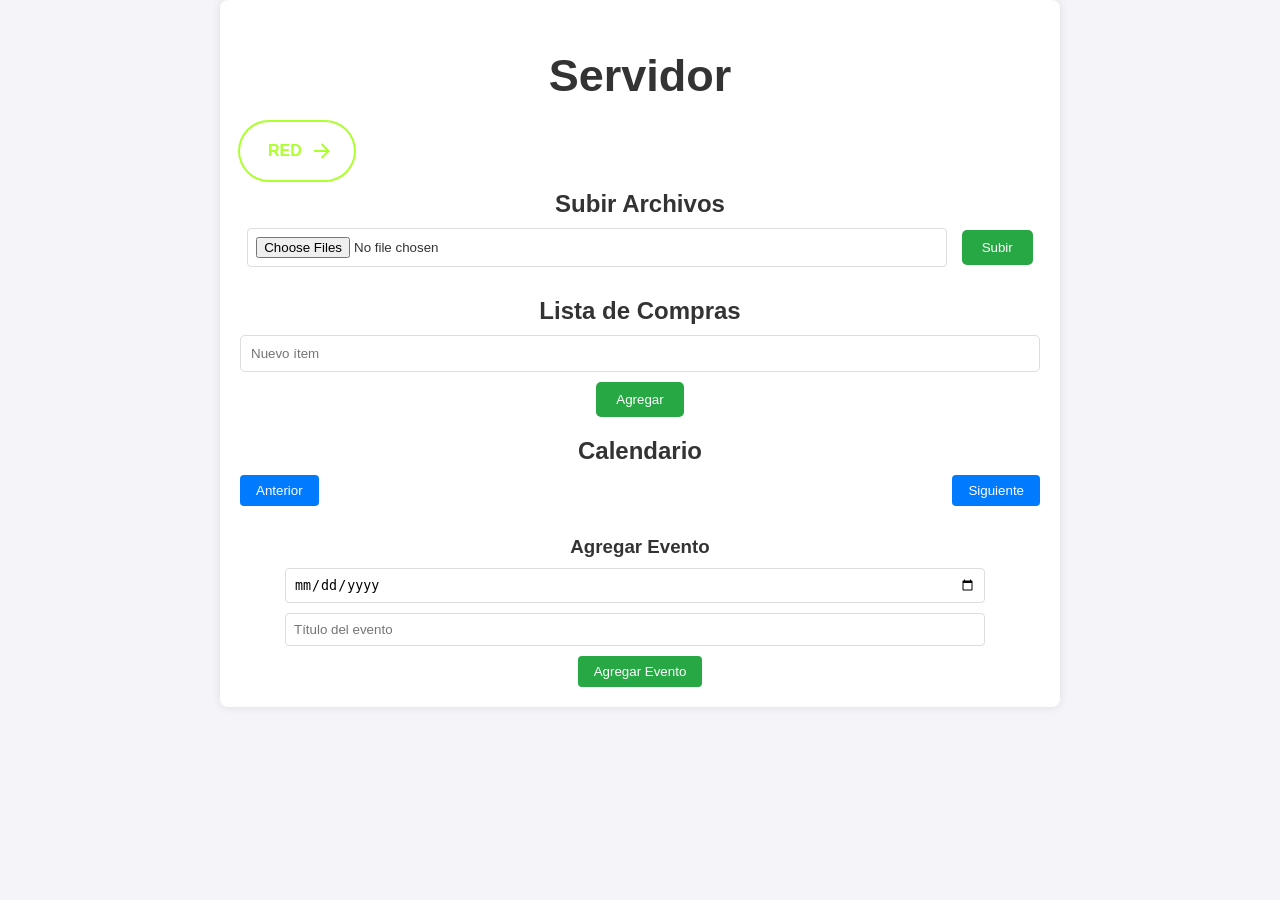
==== server/index.html @ 25f8e2d3 "Primer commit: subir el proyecto" ====
<!DOCTYPE html>
<html lang="es">
<head>
    <meta charset="UTF-8">
    <meta name="viewport" content="width=device-width, initial-scale=1.0">
    <title>Servidor</title>
    <link rel="stylesheet" href="style.css">
</head>
<body> 
<div class="container">
    <h1>Servidor</h1>

    <button class="animated-button" id="cambiarPuerto" onclick="cambiarPuerto()">
        <svg viewBox="0 0 24 24" class="arr-2" xmlns="http://www.w3.org/2000/svg">
          <path
            d="M16.1716 10.9999L10.8076 5.63589L12.2218 4.22168L20 11.9999L12.2218 19.778L10.8076 18.3638L16.1716 12.9999H4V10.9999H16.1716Z"
          ></path>
        </svg>
        <span class="text">RED</span>
        <span class="circle"></span>
        <svg viewBox="0 0 24 24" class="arr-1" xmlns="http://www.w3.org/2000/svg">
          <path d="M16.1716 10.9999L10.8076 5.63589L12.2218 4.22168L20 11.9999L12.2218 19.778L10.8076 18.3638L16.1716 12.9999H4V10.9999H16.1716Z"></path>
        </svg>
    </button>

    <div class="upload-section">
        <h2>Subir Archivos</h2>
        <input type="file" id="fileInput" multiple>
        <button onclick="uploadFiles()">Subir</button>
    </div> 

    <div class="download-section">
        <ul id="fileList"></ul>
    </div>

    <div class="space"></div>

    <div class="shopping-list-section">
        <h2>Lista de Compras</h2>
        <input type="text" id="itemInput" placeholder="Nuevo ítem">
        <button onclick="addItem()">Agregar</button>
        <ul id="shoppingList"></ul>
    </div>

    <div class="space"></div>

    <div class="calendar-section">
        <h2>Calendario</h2>
        <div class="calendar-navigation">
            <button onclick="prevMonth()">Anterior</button>
            <span id="monthYear"></span>
            <button onclick="nextMonth()">Siguiente</button>
        </div>
        <div id="calendar"></div>
        <div id="eventForm">
            <h3>Agregar Evento</h3>
            <input type="date" id="eventDate">
            <input type="text" id="eventTitle" placeholder="Título del evento">
            <button onclick="addEvent()">Agregar Evento</button>
        </div>
    </div>
</div>
<script src="script.js"></script>
</body>
</html>
---- server/style.css ----
body {
    font-family: Arial, sans-serif;
    color: #333;
    margin: 0;
    padding: 0;
    background-color: #f4f4f9;
}

@media (min-width: 769px) {
    body {
        background-image: url('fondo.png');
        background-size: cover;
        background-position: center;
        background-repeat: no-repeat;
    }
}

.container {
    text-align: center;
    padding: 20px;
    border-radius: 8px;
    box-shadow: 0 0 10px rgba(0, 0, 0, 0.1);
    background-color: #fff;
    margin: 0 auto;
    width: 90%;
    max-width: 800px;
}

.space {
    margin: 20px 0;
}

h1 {
    margin-bottom: 20px;
    font-size: 45px;
}

h2, h3 {
    margin-top: 10px;
    margin-bottom: 10px;
}

button {
    padding: 10px 20px;
    border: none;
    background-color: #28a745;
    color: white;
    border-radius: 5px;
    cursor: pointer;
    transition: background-color 0.3s;
}

button:hover {
    background-color: #218838;
}

ul {
    list-style-type: none;
    padding: 0;
    margin: 0;
}

ul li {
    margin: 10px 0;
    padding: 10px;
    border: 1px solid #ddd;
    border-radius: 5px;
    display: flex;
    justify-content: space-between;
}

ul li a {
    text-decoration: none;
    color: #007bff;
    transition: color 0.3s;
}

ul li a:hover {
    color: #0056b3;
}

.shopping-list-section input[type="text"] {
    padding: 10px;
    border: 1px solid #ddd;
    border-radius: 5px;
    margin-bottom: 10px;
    width: calc(100% - 22px);
}

#calendar {
    overflow-x: auto;
}

#calendar table {
    width: 100%;
    border-collapse: collapse;
}

#calendar th, #calendar td {
    border: 1px solid #ddd;
    padding: 8px;
    text-align: center;
    min-width: 50px;
}

#calendar th {
    background-color: #f2f2f2;
}

.event {
    background-color: #e6f3ff;
    border-radius: 3px;
    padding: 2px 4px;
    margin-top: 2px;
    font-size: 0.8em;
}

#eventForm {
    margin-top: 20px;
}

#eventForm input[type="date"],
#eventForm input[type="text"] {
    padding: 8px;
    margin-right: 10px;
    border: 1px solid #ddd;
    border-radius: 4px;
    width: calc(100% - 118px);
    margin-bottom: 10px;
}

#eventForm button {
    padding: 8px 16px;
    background-color: #28a745;
    color: white;
    border: none;
    border-radius: 4px;
    cursor: pointer;
}

.calendar-navigation {
    display: flex;
    justify-content: space-between;
    align-items: center;
    margin-bottom: 10px;
}

.calendar-navigation button {
    padding: 8px 16px;
    background-color: #007bff;
    color: white;
    border: none;
    border-radius: 4px;
    cursor: pointer;
}

@media (max-width: 768px) {
    .container {
        width: 95%;
        padding: 10px;
    }

    button, #eventForm input[type="date"], #eventForm input[type="text"] {
        width: 100%;
        box-sizing: border-box;
    }

    .calendar-navigation button {
        padding: 8px 12px;
    }

    .space {
        display: none;
    }
}

.animated-button {
    position: relative;
    display: flex;
    align-items: center;
    gap: 4px;
    padding: 16px 36px;
    border: 4px solid;
    border-color: transparent;
    font-size: 16px;
    background-color: inherit;
    border-radius: 100px;
    font-weight: 600;
    color: greenyellow;
    box-shadow: 0 0 0 2px greenyellow;
    cursor: pointer;
    overflow: hidden;
    transition: all 0.6s cubic-bezier(0.23, 1, 0.32, 1);
}

.animated-button svg {
    position: absolute;
    width: 24px;
    fill: greenyellow;
    z-index: 9;
    transition: all 0.8s cubic-bezier(0.23, 1, 0.32, 1);
}

.animated-button .arr-1 {
    right: 16px;
}

.animated-button .arr-2 {
    left: -25%;
}

.animated-button .circle {
    position: absolute;
    top: 50%;
    left: 50%;
    transform: translate(-50%, -50%);
    width: 20px;
    height: 20px;
    background-color: greenyellow;
    border-radius: 50%;
    opacity: 0;
    transition: all 0.8s cubic-bezier(0.23, 1, 0.32, 1);
}

.animated-button .text {
    position: relative;
    z-index: 1;
    transform: translateX(-12px);
    transition: all 0.8s cubic-bezier(0.23, 1, 0.32, 1);
}

.animated-button:hover {
    box-shadow: 0 0 0 12px transparent;
    color: #212121;
    border-radius: 12px;
}

.animated-button:hover .arr-1 {
    right: -25%;
}

.animated-button:hover .arr-2 {
    left: 16px;
}

.animated-button:hover .text {
    transform: translateX(12px);
}

.animated-button:hover svg {
    fill: #212121;
}

.animated-button:active {
    scale: 0.95;
    box-shadow: 0 0 0 4px greenyellow;
}

.animated-button:hover .circle {
    width: 220px;
    height: 220px;
    opacity: 1;
}


input[type="file"] {
    padding: 8px;
    margin-right: 10px;
    border: 1px solid #ddd;
    border-radius: 4px;
    width: calc(100% - 118px);
    margin-bottom: 10px;
}
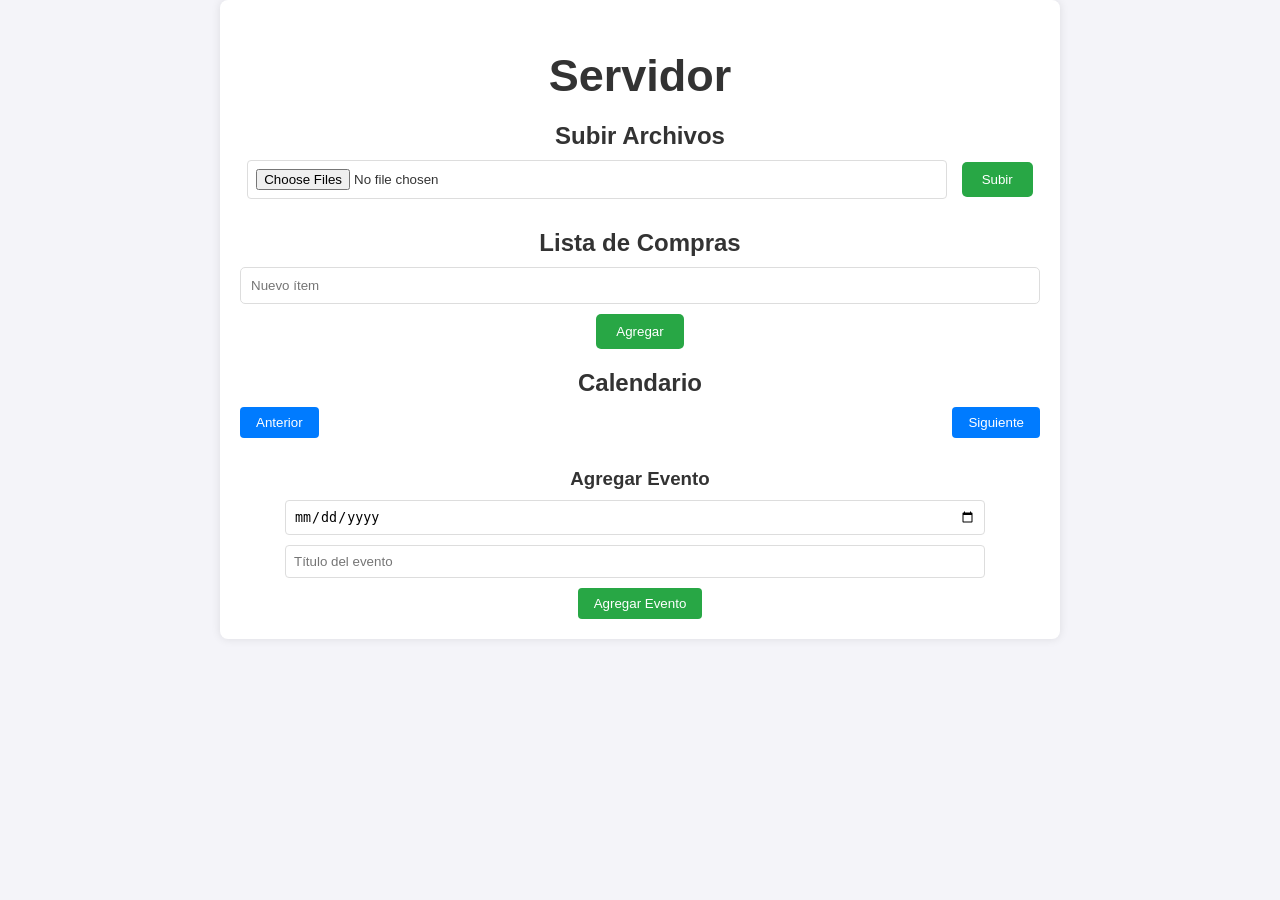
==== commit d4ee1f4c: "commit" ====
--- a/server/index.html
+++ b/server/index.html
@@ -9,19 +9,6 @@
 <body> 
 <div class="container">
     <h1>Servidor</h1>
-
-    <button class="animated-button" id="cambiarPuerto" onclick="cambiarPuerto()">
-        <svg viewBox="0 0 24 24" class="arr-2" xmlns="http://www.w3.org/2000/svg">
-          <path
-            d="M16.1716 10.9999L10.8076 5.63589L12.2218 4.22168L20 11.9999L12.2218 19.778L10.8076 18.3638L16.1716 12.9999H4V10.9999H16.1716Z"
-          ></path>
-        </svg>
-        <span class="text">RED</span>
-        <span class="circle"></span>
-        <svg viewBox="0 0 24 24" class="arr-1" xmlns="http://www.w3.org/2000/svg">
-          <path d="M16.1716 10.9999L10.8076 5.63589L12.2218 4.22168L20 11.9999L12.2218 19.778L10.8076 18.3638L16.1716 12.9999H4V10.9999H16.1716Z"></path>
-        </svg>
-    </button>
 
     <div class="upload-section">
         <h2>Subir Archivos</h2>
